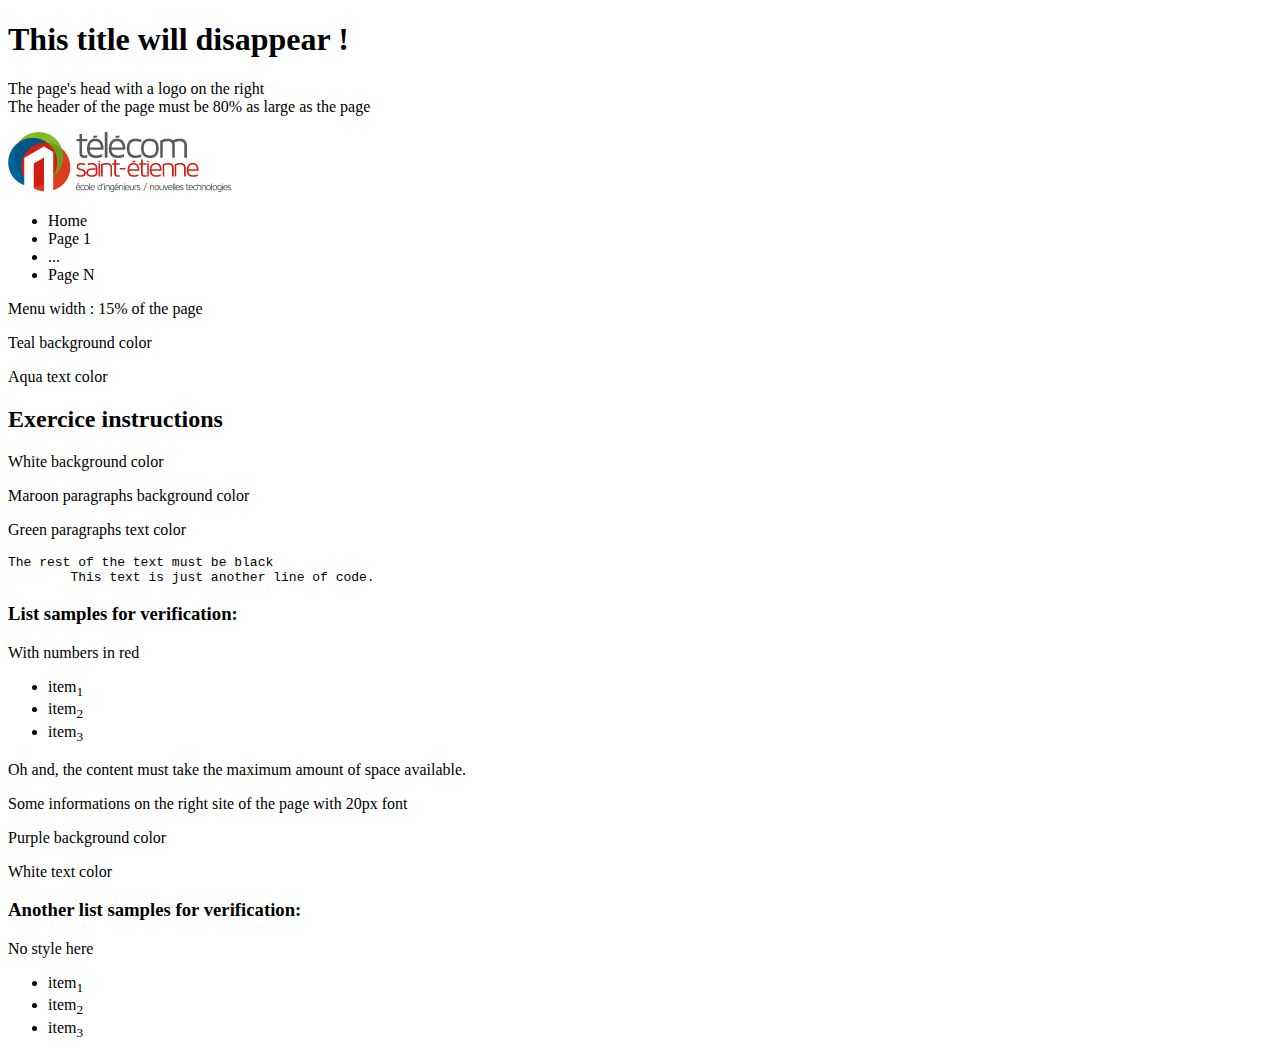
==== TD Web/content.html @ ecb0b01d "Add files via upload" ====
<!DOCTYPE html>
<html lang="fr">
	<head>
		<title>Page Web pour l'exercice 2 du TP 1</title>
		<meta content="text/html;charset=utf-8" http-equiv="Content-Type">
		<link rel="stylesheet" href="mystyle.css" type="text/css" media="all" />
		 <!--
		<meta http-equiv="refresh" content="1" >
		-->
	</head>
	<body>

		<div id="header">
			<h1>This title will disappear !</h1>
			<p>
				The page's head with a logo on the right<br/>
				The header of the page must be 80% as large as the page
			</p>
			<!--Image Telecom au format Base64-->
			<img src="[data-uri]" alt="LogoTSE"/>
		</div>

		<div id=main>

			<div id="left" class="menu">
				<ul>
					<li>Home</li>
					<li>Page 1</li>
					<li>...</li>
					<li>Page N</li>
				</ul>
				<p>Menu width : 15% of the page</p>
				<p>Teal background color</p>
				<p>Aqua text color</p>
			</div>

			<div id="center">
				<h2>Exercice instructions</h2>
				<p>White background color</p>
				<p>Maroon paragraphs background color</p>
				<p>Green paragraphs text color</p>
				<pre>The rest of the text must be black
	This text is just another line of code.</pre>
				<h3> List samples for verification: </h3>
				<p>With numbers in red</p>
				<ul>
					<li>item<sub>1</sub></li>
					<li>item<sub>2</sub></li>
					<li>item<sub>3</sub></li>
				</ul>

				<p>Oh and, the content must take the maximum amount of space available.</p>
			</div>

			<div id="right" class="menu">
				Some informations on the right site of the page with 20px font
				<p>Purple background color</p>
				<p>White text color</p>
			</div>

		</div>
		<div id="footer">
				<h3> Another list samples for verification: </h3>
				<p>No style here</p>
				<ul>
					<li>item<sub>1</sub></li>
					<li>item<sub>2</sub></li>
					<li>item<sub>3</sub></li>
				</ul>
		</div>

	</body>
</html>
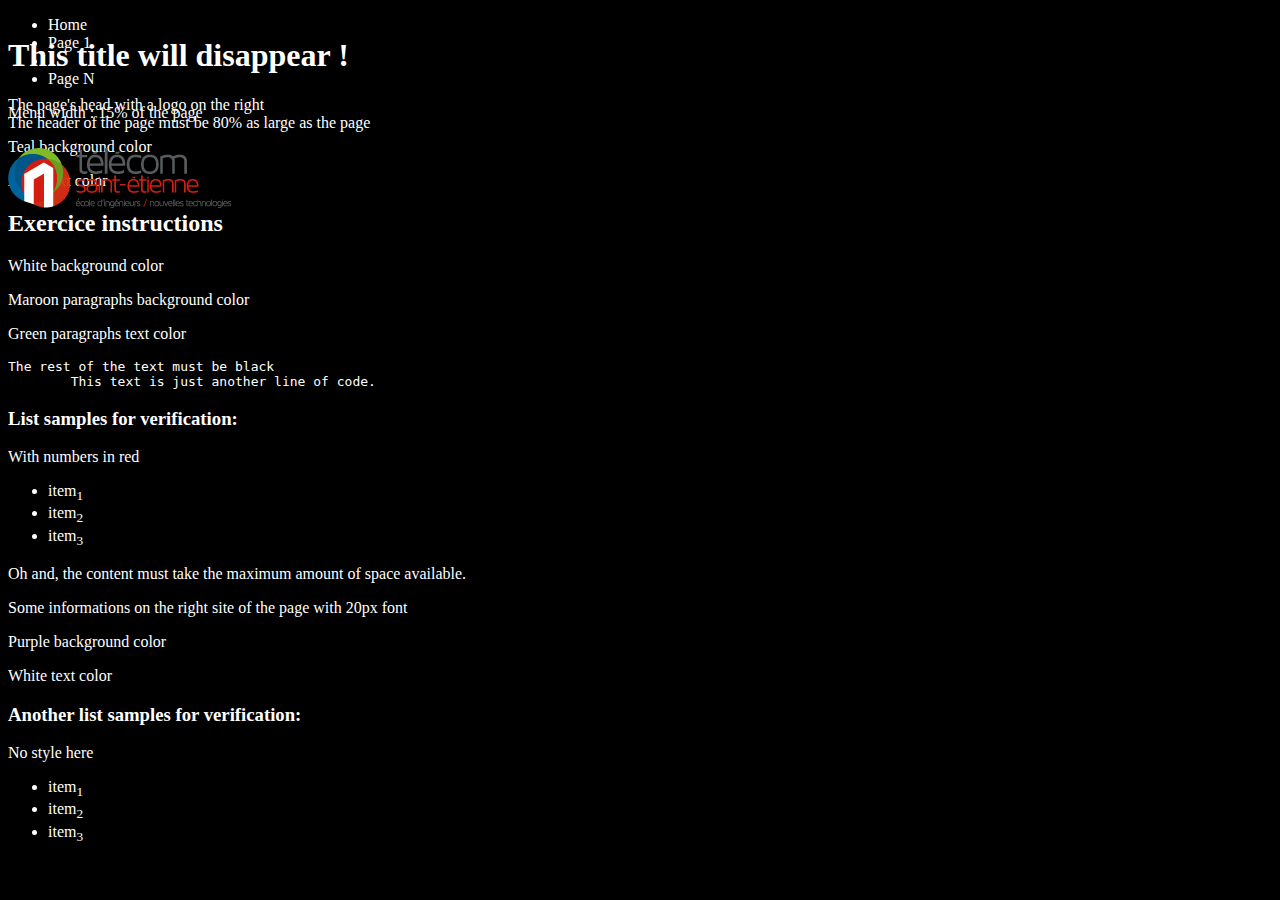
==== commit 80a0673a: "2" ====
--- a/TD Web/content.html
+++ b/TD Web/content.html
@@ -3,8 +3,9 @@
 	<head>
 		<title>Page Web pour l'exercice 2 du TP 1</title>
 		<meta content="text/html;charset=utf-8" http-equiv="Content-Type">
-		<link rel="stylesheet" href="mystyle.css" type="text/css" media="all" />
-		 <!--
+		<!--<link rel="stylesheet" href="mystyle.css" type="text/css" media="all" /> -->
+		<link rel="stylesheet" href="./style/mystylefloat.css" />
+		<!--
 		<meta http-equiv="refresh" content="1" >
 		-->
 	</head>
--- a/TD Web/style/mystylefloat.css
+++ b/TD Web/style/mystylefloat.css
@@ -0,0 +1,34 @@
+@charset "ISO-8859-1";/* CSS Document */
+
+
+
+
+
+html{
+	color:#FFF;
+	background:#000;
+}
+
+
+
+#header {
+    position: absolute;
+    
+
+
+}
+
+.main{
+
+
+}
+
+
+#left {
+
+
+}
+
+#menu{
+
+}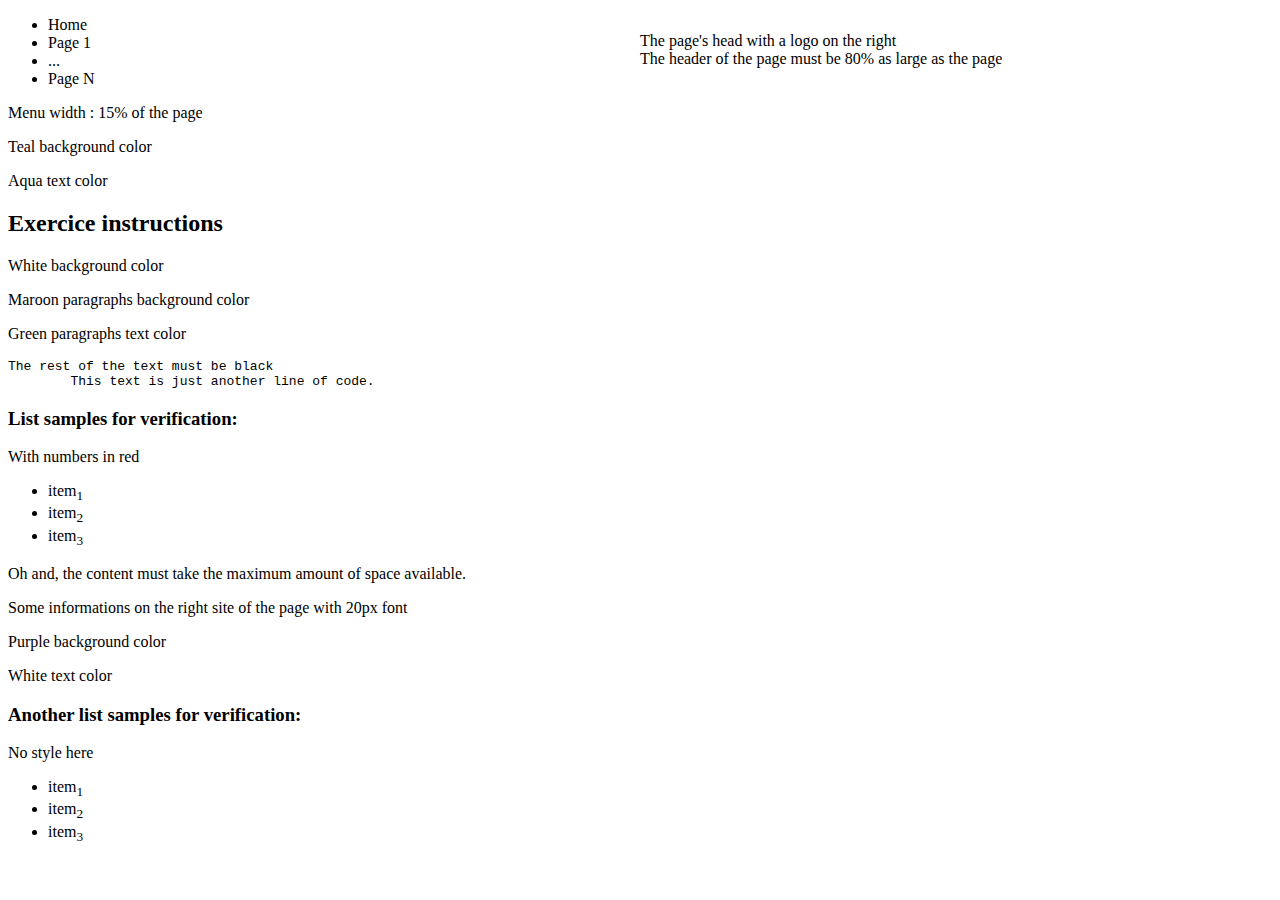
==== commit 9fb83b66: "Version fin de seance" ====
--- a/TD Web/content.html
+++ b/TD Web/content.html
@@ -12,7 +12,7 @@
 	<body>
 
 		<div id="header">
-			<h1>This title will disappear !</h1>
+			<!-- <h1>This title will disappear !</h1> -->
 			<p>
 				The page's head with a logo on the right<br/>
 				The header of the page must be 80% as large as the page
--- a/TD Web/style/mystylefloat.css
+++ b/TD Web/style/mystylefloat.css
@@ -1,34 +1,23 @@
-@charset "ISO-8859-1";/* CSS Document */
-
-
-
-
-
-html{
-	color:#FFF;
-	background:#000;
-}
-
-
 
 #header {
+
+    float: inline-start;
+    width: 80%;
     position: absolute;
-    
 
-
-}
-
-.main{
-
+    left: 50%
+    /* display: flex;
+    flex-direction: row; */
 
 }
 
 
-#left {
+#header > img {
 
+    float:right;
+    /* display: flex;
+    flex-direction: row; */
 
 }
 
-#menu{
 
-}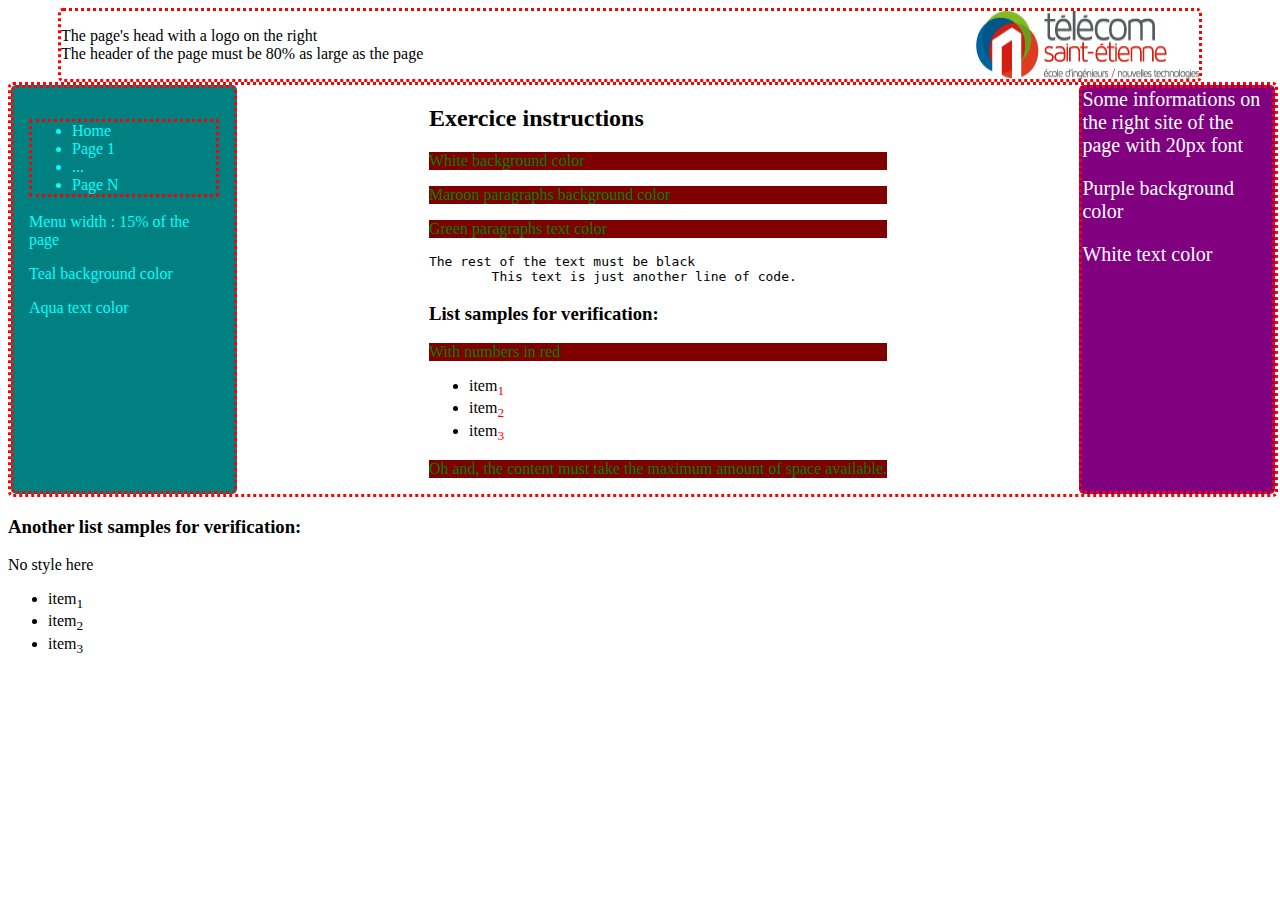
==== commit fce9bc71: "Version presque finale" ====
--- a/TD Web/content.html
+++ b/TD Web/content.html
@@ -4,7 +4,7 @@
 		<title>Page Web pour l'exercice 2 du TP 1</title>
 		<meta content="text/html;charset=utf-8" http-equiv="Content-Type">
 		<!--<link rel="stylesheet" href="mystyle.css" type="text/css" media="all" /> -->
-		<link rel="stylesheet" href="./style/mystylefloat.css" />
+		<link rel="stylesheet" href="./style/mystyleflex.css" />
 		<!--
 		<meta http-equiv="refresh" content="1" >
 		-->
--- a/TD Web/style/mystyleflex.css
+++ b/TD Web/style/mystyleflex.css
@@ -0,0 +1,77 @@
+@charset "ISO-8859-1";/* CSS Document */
+html{
+	color:#000;
+	background:#FFF;
+}
+
+#header {
+    width: 90%;
+    display: flex;
+    justify-content: space-between; 
+    margin: 5px 15px 0px 50px;
+    border: red;
+    border-radius: 5px;
+    border-style: dotted;
+
+}
+
+
+#main{
+	display: flex;
+	flex-wrap: wrap;
+	justify-content: space-between; /*On doit passer par un autre truc jpense*/   
+	width: 100%;
+    border: red;
+    border-radius: 5px;
+    border-style: dotted;	
+}
+
+.menu {
+    width: 15%;
+    border: red;
+    border-radius: 5px;
+    border-style: dotted;
+    align-items: center ; /*Jsuis pas sur de ça*/
+
+}
+
+
+#left {
+    padding: 15px; 
+    color: aqua;
+    background-color: teal;
+}
+
+#left > ul {
+    border: red;
+    border-radius: 2px;
+    border-style: dotted;
+
+}
+
+
+#center {
+    background-color: white;
+    /*Prblm vu qu'on se place en justify items space-between, on occupe le plus de place possible sur la feuille donc ça impose des espaces*/
+}
+
+
+#center > p {
+    background-color: maroon;
+    color: green;
+
+}
+
+#center > ul > li >sub { /*On va aller cibler les chifffres*/
+    color: red;
+
+}
+
+
+
+#right {
+    color: white;
+    background-color: purple;
+    font-size: 20px;
+}
+
